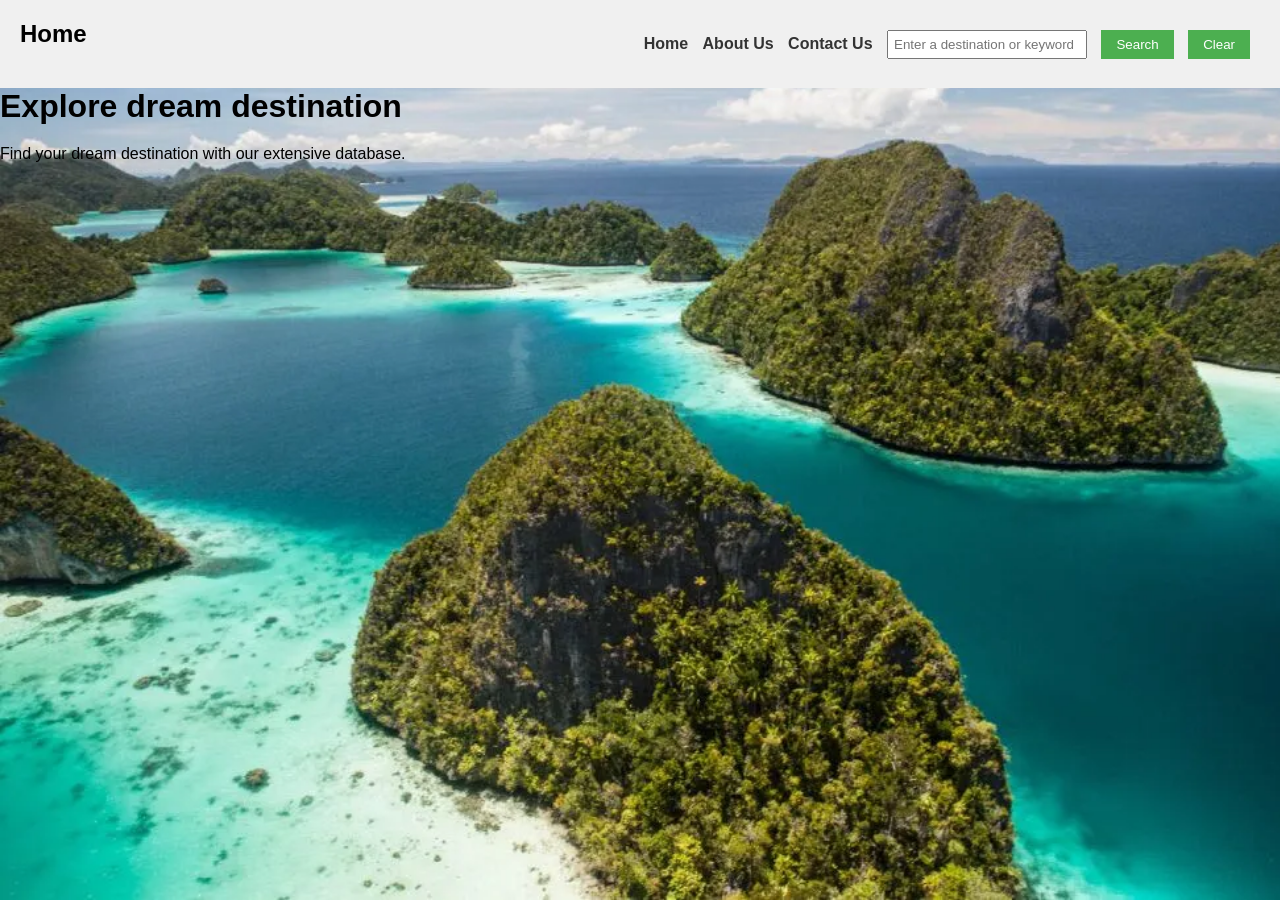
==== index.html @ d09930ac "message" ====
<html lang="en">
<head>
  <meta charset="UTF-8">
    <title>Home - Travel Recommendation</title>
  <link rel="stylesheet" href="./travel_recommendation.css">
</head>
<body>
    <nav><h1>Home</h1>
    <ul>
      <li><a href="./index.html" id="home">Home </a></li>
      <li><a href="./about_us.html" id="about">About Us </a></li>
      <li><a href="./contact_us.html" id="contact">Contact Us </a></li>
      <li><input type="text" id="conditionInput" placeholder="Enter a destination or keyword">  </li>
      <li><button id='btnSearch'>Search</button></li>
      <li><button id='btnClear'>Clear</button></li>
    </ul>
    </nav>

    <div class="container">
        <div class="header">
                <h1>Explore dream destination</h1>
        </div>
        <div class="content">
                <p>Find your dream destination with our extensive database.</p>
        </div>
    </div>
</body>
</html>
---- travel_recommendation.css ----
/* Basic CSS for the navigation bar */

*{
    margin: 0;
    padding: 0;
    box-sizing: border-box;
}
nav {
    background-color: #f0f0f0;
    padding: 20px;
    display: flex;
    align-items: center;
    justify-content: space-between;
    
  }
  
  nav ul {
    list-style-type: none;
    /* padding: 0; */
  }
  
  nav ul li {
    display: inline;
    margin-right: 10px;
  }
  
  nav a {
    text-decoration: none;
    color: #333;
    font-weight: bold;
  }
  
  /* Basic CSS for the form elements */
  body {
    font-family: Arial, sans-serif;
    background-image:url('img/background.webp');
    background-size: cover;
    
    /* margin: 20px; */
  }
  
  h1 {
    margin-bottom: 20px;
  }
  
  div {
    margin-bottom: 10px;
  }
  
  label {
    display: inline-block;
    width: 100px;
  }
  
  input[type="text"],
  input[type="number"],
  select {
    width: 200px;
    padding: 5px;
  }
  
  button {
    padding: 7px 15px;
    background-color: #4CAF50;
    color: white;
    border: none;
    cursor: pointer;
  }
  
  button:hover {
    background-color: #45a049;
  }
  
  /* Basic CSS for the report section */
  h2 {
    margin-top: 30px;
  }
  
  #report,#result {
    padding: 10px;
    max-width: 400px;
    word-wrap: break-word;
  }
#result{
  height: 400px;
  width: 500px;
  display: flex;
  align-items: center;
  justify-content: space-around;
  flex-direction: column;
}
  #result img{
    width: 200px;
    height: 100px;
  }
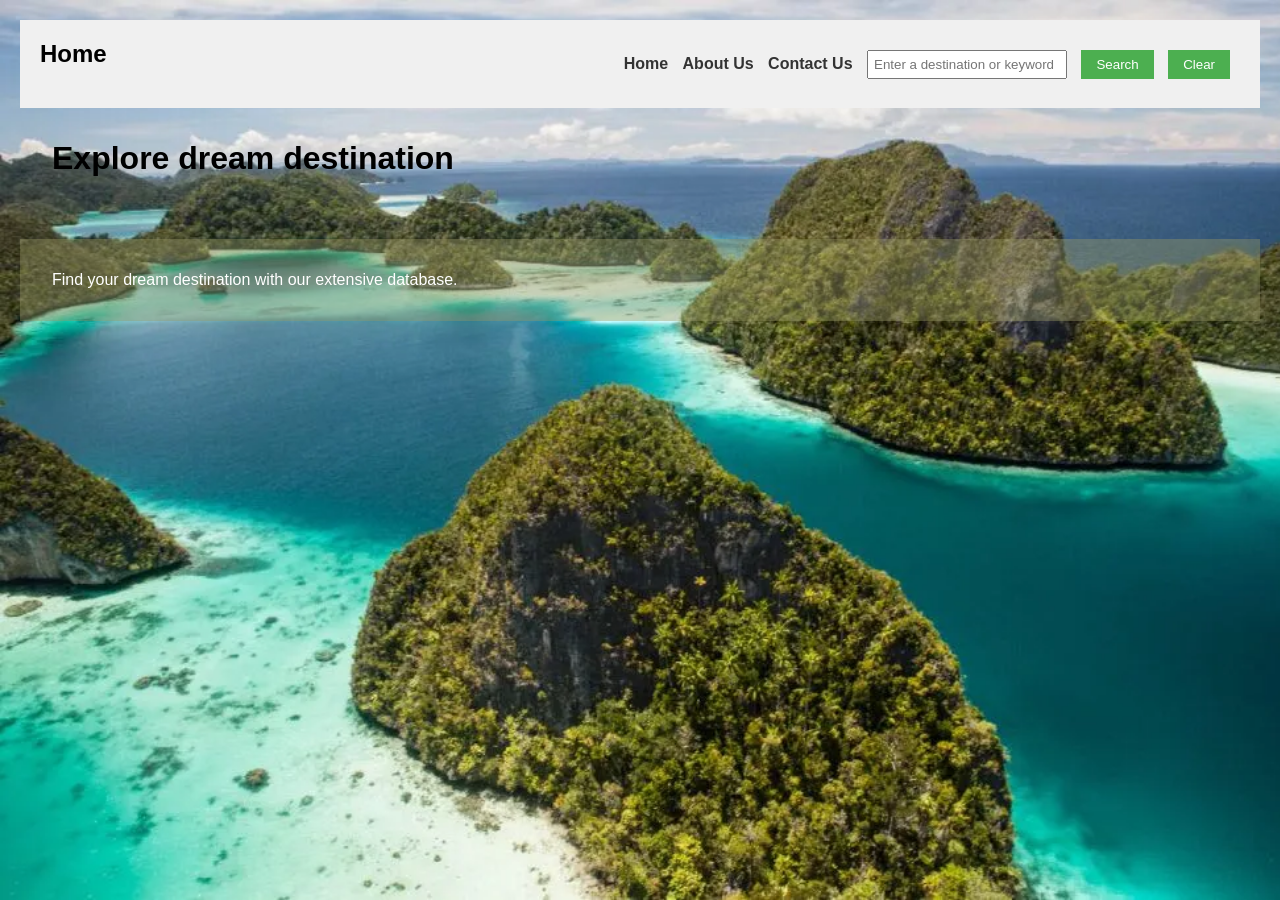
==== commit 02dde479: "message" ====
--- a/index.html
+++ b/index.html
@@ -24,5 +24,6 @@
                 <p>Find your dream destination with our extensive database.</p>
         </div>
     </div>
+    <script src="./travel_recommendation.js"></script>
 </body>
 </html>
--- a/travel_recommendation.css
+++ b/travel_recommendation.css
@@ -36,7 +36,22 @@
     background-image:url('img/background.webp');
     background-size: cover;
     
-    /* margin: 20px; */
+    margin: 20px;
+  }
+
+  div {
+    margin: auto;
+    width: 100%;
+  }
+
+  .header {
+    padding: 2em;
+  }
+
+  .content {
+    background-color: rgba(150, 150, 100, 0.4);
+    padding: 2em;
+    color: white;
   }
   
   h1 {
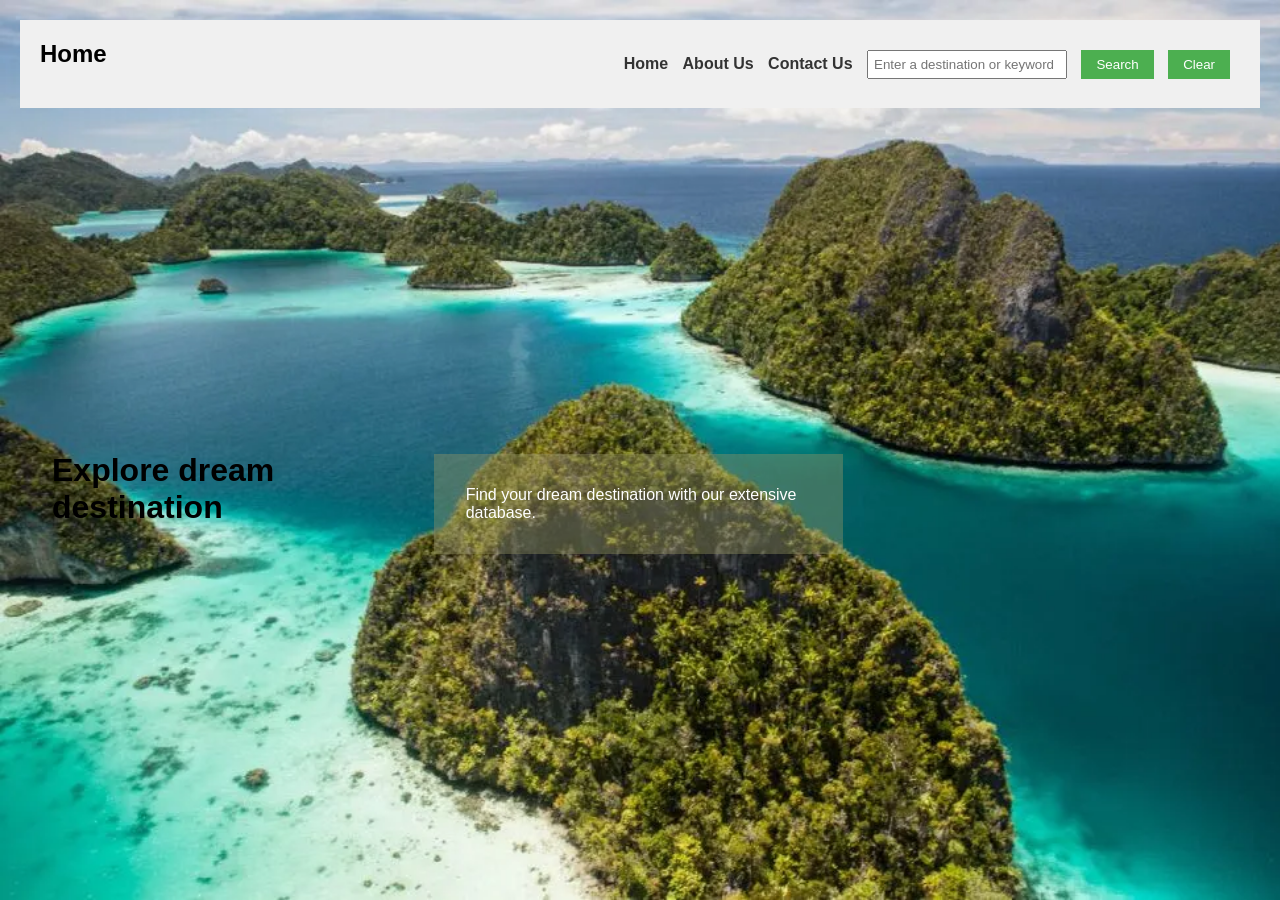
==== commit f1a2d66a: "message" ====
--- a/index.html
+++ b/index.html
@@ -17,12 +17,13 @@
     </nav>
 
     <div class="container">
-        <div class="header">
+        <div class="header" style="width:33%;display:inline-block">
                 <h1>Explore dream destination</h1>
         </div>
-        <div class="content">
+        <div class="content" style="width:33%;display:inline-block">
                 <p>Find your dream destination with our extensive database.</p>
         </div>
+        <div id="result" style="width:33%;display:inline-block"></div>
     </div>
     <script src="./travel_recommendation.js"></script>
 </body>
--- a/travel_recommendation.css
+++ b/travel_recommendation.css
@@ -53,6 +53,26 @@
     padding: 2em;
     color: white;
   }
+
+.card {
+    border: 1px solid #ccc;
+    border-radius: 8px;
+    padding: 10px;
+    width: 250px;
+    box-shadow: 2px 2px 12px rgba(0, 0, 0, 0.1);
+}
+.card img {
+    width: 100%;
+    border-radius: 8px;
+}
+.title {
+    font-weight: bold;
+    margin: 10px 0;
+}
+.description {
+    font-size: 14px;
+    color: #555;
+}
   
   h1 {
     margin-bottom: 20px;
